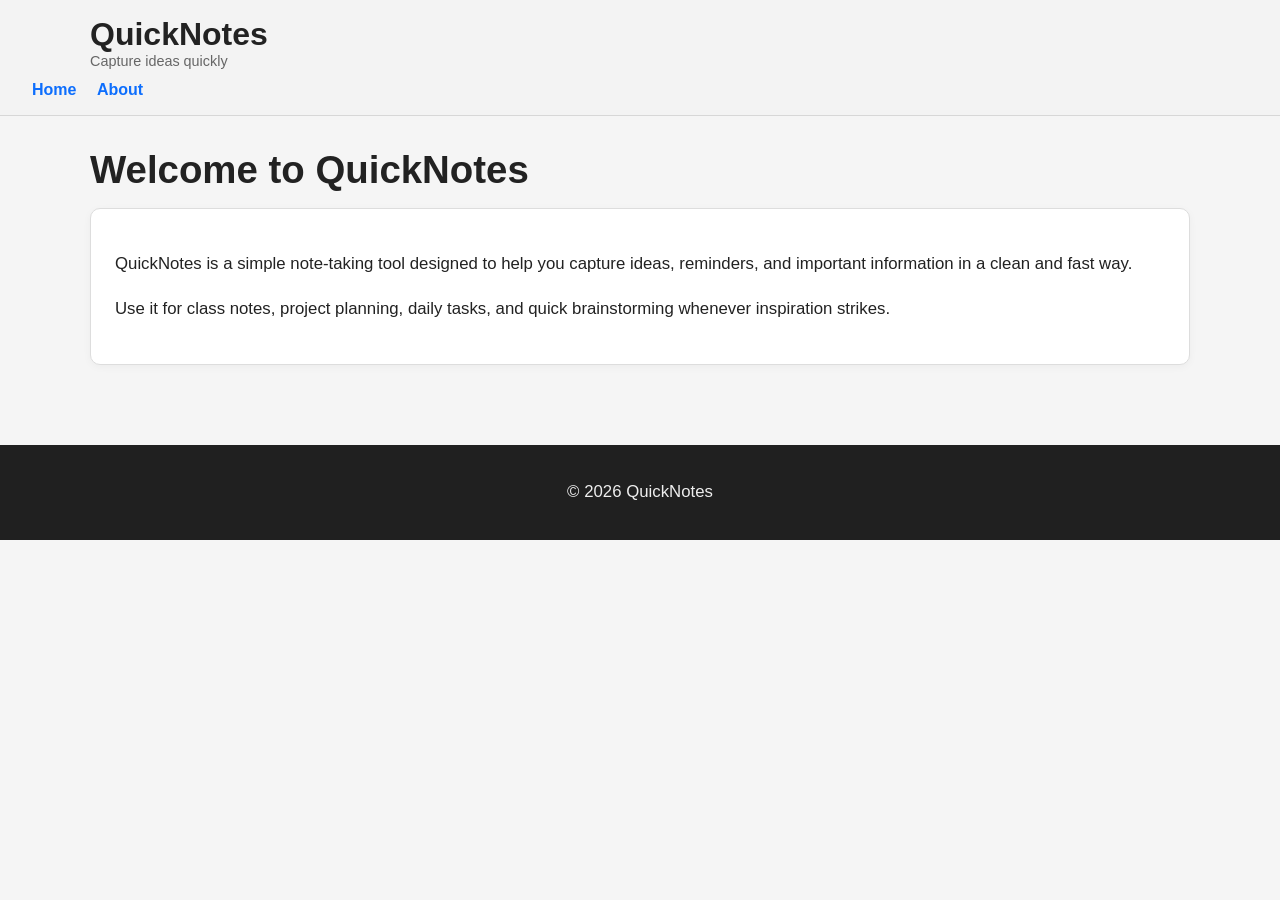
==== day1/index.html @ 831d1a7c "Day 1 assignment" ====
<!DOCTYPE html>
<html lang="en">
  <head>
    <meta charset="UTF-8" />
    <meta name="viewport" content="width=device-width, initial-scale=1.0" />
    <title>QuickNotes | Home</title>
    <style>
      body {
        margin: 0;
        font-family: Arial, sans-serif;
        background: #f5f5f5;
        color: #222;
      }

      header {
        background: #f3f3f3;
        border-bottom: 1px solid #d7d7d7;
        padding: 1rem 2rem;
      }

      .topbar {
        display: flex;
        align-items: center;
        justify-content: space-between;
        max-width: 1100px;
        margin: 0 auto;
      }

      .brand {
        font-size: 2rem;
        font-weight: 700;
      }

      .tagline {
        font-size: 0.9rem;
        color: #666;
      }

      nav {
        margin-top: 0.75rem;
      }

      nav a {
        margin-right: 1rem;
        text-decoration: none;
        color: #0d6efd;
        font-weight: 600;
      }

      main {
        max-width: 1100px;
        margin: 2rem auto;
        padding: 0 1rem 3rem;
      }

      h1 {
        font-size: 2.4rem;
        margin-bottom: 1rem;
      }

      p {
        line-height: 1.7;
        font-size: 1.05rem;
      }

      .card {
        background: white;
        border: 1px solid #ddd;
        border-radius: 10px;
        padding: 1.5rem;
        box-shadow: 0 2px 8px rgba(0, 0, 0, 0.04);
      }

      footer {
        background: #202020;
        color: #eee;
        text-align: center;
        padding: 1rem;
      }
    </style>
  </head>
  <body>
    <header>
      <div class="topbar">
        <div>
          <div class="brand">QuickNotes</div>
          <div class="tagline">Capture ideas quickly</div>
        </div>
      </div>
      <nav aria-label="Main navigation">
        <a href="index.html">Home</a>
        <a href="about.html">About</a>
      </nav>
    </header>

    <main>
      <h1>Welcome to QuickNotes</h1>
      <div class="card">
        <p>
          QuickNotes is a simple note-taking tool designed to help you capture ideas,
          reminders, and important information in a clean and fast way.
        </p>
        <p>
          Use it for class notes, project planning, daily tasks, and quick brainstorming
          whenever inspiration strikes.
        </p>
      </div>
    </main>

    <footer>
      <p>&copy; 2026 QuickNotes</p>
    </footer>
  </body>
</html>
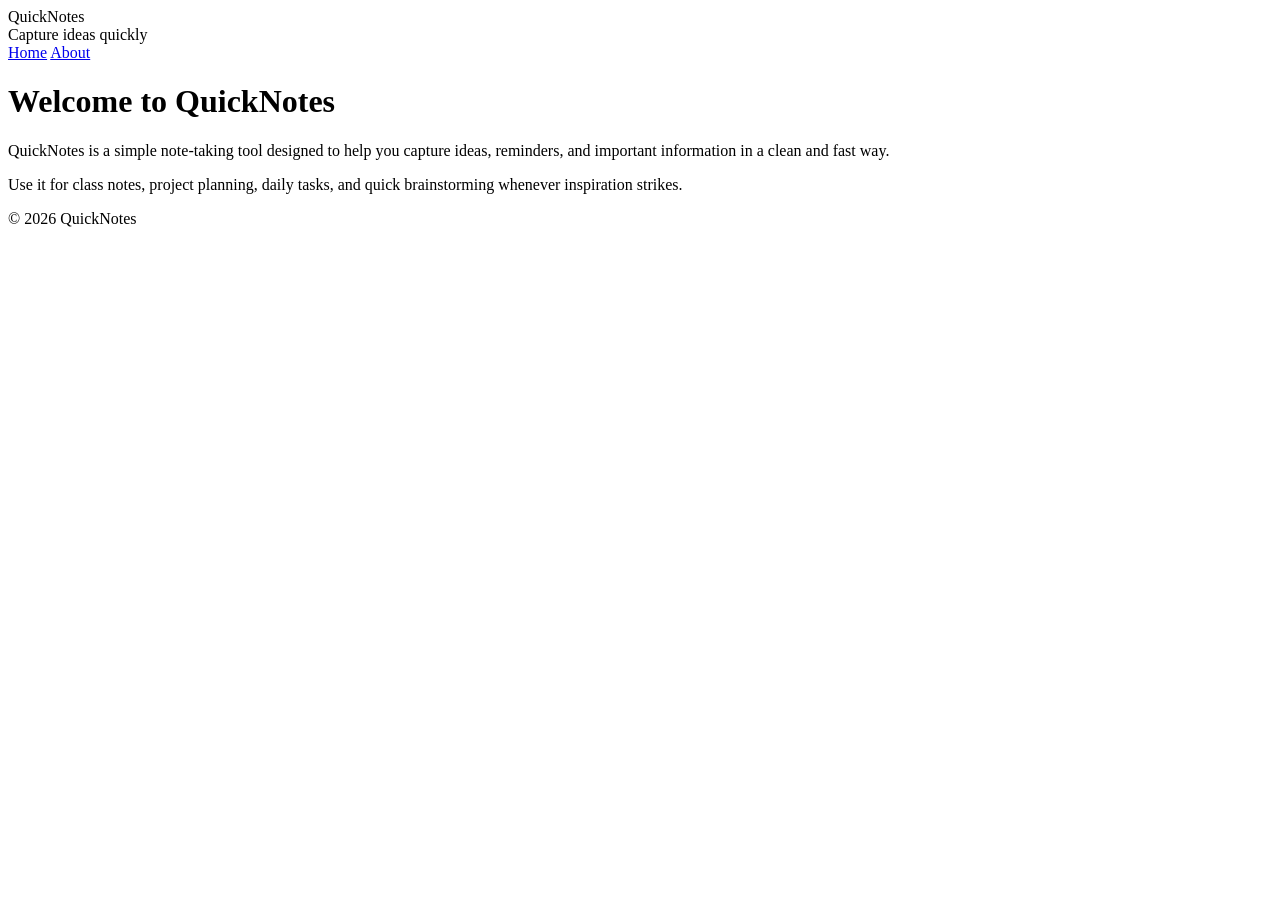
==== commit 689e0ffc: "Day 1 assignment" ====
--- a/day1/index.html
+++ b/day1/index.html
@@ -4,80 +4,6 @@
     <meta charset="UTF-8" />
     <meta name="viewport" content="width=device-width, initial-scale=1.0" />
     <title>QuickNotes | Home</title>
-    <style>
-      body {
-        margin: 0;
-        font-family: Arial, sans-serif;
-        background: #f5f5f5;
-        color: #222;
-      }
-
-      header {
-        background: #f3f3f3;
-        border-bottom: 1px solid #d7d7d7;
-        padding: 1rem 2rem;
-      }
-
-      .topbar {
-        display: flex;
-        align-items: center;
-        justify-content: space-between;
-        max-width: 1100px;
-        margin: 0 auto;
-      }
-
-      .brand {
-        font-size: 2rem;
-        font-weight: 700;
-      }
-
-      .tagline {
-        font-size: 0.9rem;
-        color: #666;
-      }
-
-      nav {
-        margin-top: 0.75rem;
-      }
-
-      nav a {
-        margin-right: 1rem;
-        text-decoration: none;
-        color: #0d6efd;
-        font-weight: 600;
-      }
-
-      main {
-        max-width: 1100px;
-        margin: 2rem auto;
-        padding: 0 1rem 3rem;
-      }
-
-      h1 {
-        font-size: 2.4rem;
-        margin-bottom: 1rem;
-      }
-
-      p {
-        line-height: 1.7;
-        font-size: 1.05rem;
-      }
-
-      .card {
-        background: white;
-        border: 1px solid #ddd;
-        border-radius: 10px;
-        padding: 1.5rem;
-        box-shadow: 0 2px 8px rgba(0, 0, 0, 0.04);
-      }
-
-      footer {
-        background: #202020;
-        color: #eee;
-        text-align: center;
-        padding: 1rem;
-      }
-    </style>
   </head>
   <body>
     <header>
